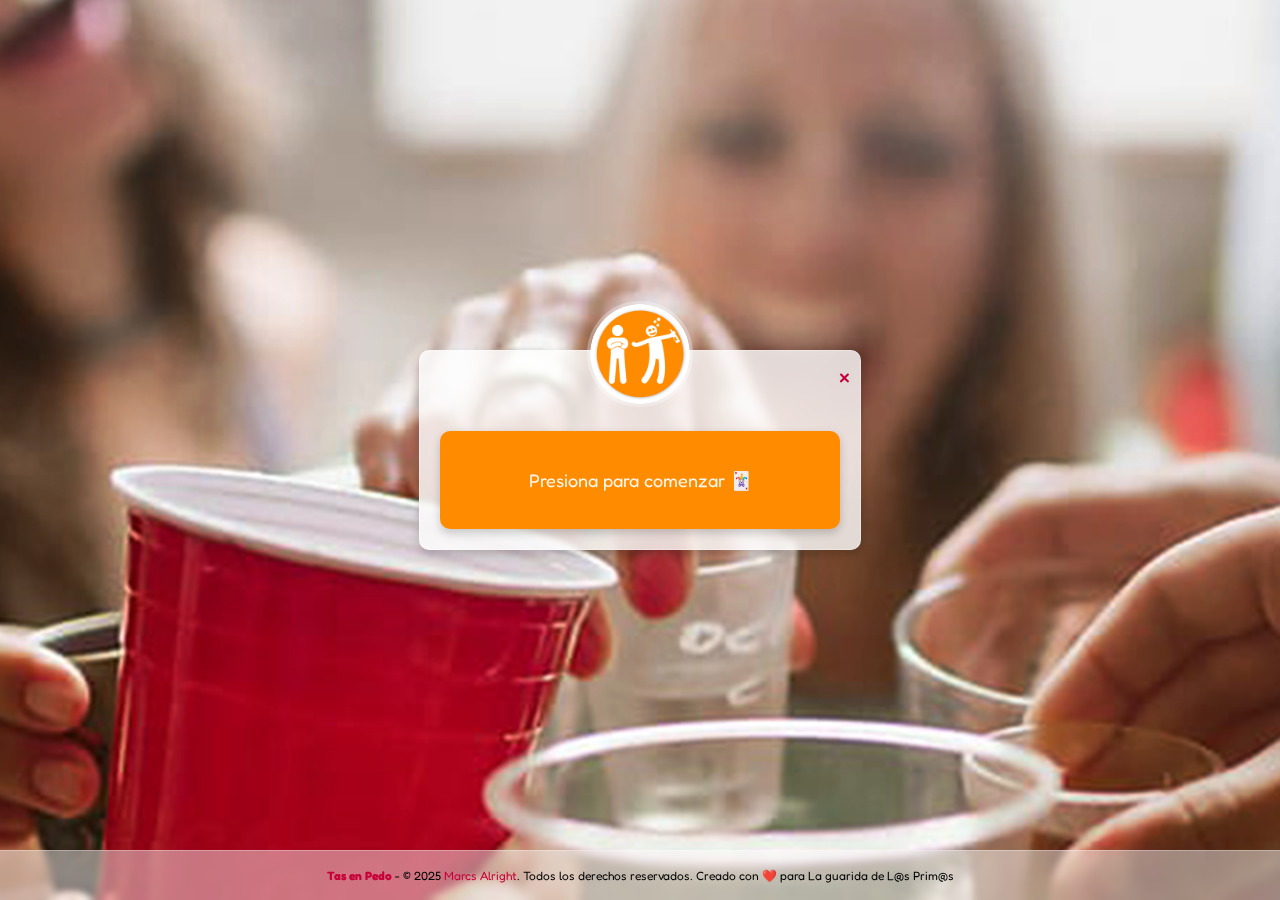
==== juego.html @ 1479e1e6 "Primer commit: Subiendo el proyecto Tas en Pedo" ====
<!DOCTYPE html>
<html lang="es">
<head>
    <meta charset="UTF-8">
    <meta name="viewport" content="width=device-width, initial-scale=1.0, maximum-scale=1.0, user-scalable=no">
    <title>Tas en Pedo - Juego</title>
    <link rel="stylesheet" href="styles.css">
    <link href="https://fonts.googleapis.com/css2?family=Fredoka:wght@400;600&display=swap" rel="stylesheet">
</head>
<body>
    <div class="main-container">
        <div class="content content-juego">
            <!-- Botón de cierre (X) -->
            <span id="close-juego" class="close-juego">&times;</span>
            <!-- Contenedor del logo -->
            <div class="logo-container">
                <img src="logo.webp" alt="Logo" class="logo">
            </div>
            <!-- Sección del Juego -->
            <div id="juego">
                <div id="carta" onclick="voltearCarta()">
                    <p id="mensajeCarta">Presiona para comenzar 🃏</p>
                </div>
                <div id="retoCarta" style="display:none;">
                    <p id="jugadorActual"></p>
                    <p id="reto"></p>
                    <p id="castigo"></p>
                    <div id="temporizador-container">
                        <div id="corazon">
                            <img src="corazon.webp" alt="Corazón">
                        </div>
                        <div id="cuenta-regresiva">00:00</div>
                    </div>
                    <audio id="latido-audio" loop>
                        <source src="latido.mp3" type="audio/mpeg">
                    </audio>
                    <audio id="alarma-audio">
                        <source src="alarma.mp3" type="audio/mpeg">
                    </audio>
                    <div id="botones-temporizador">
                        <button id="iniciar-temporizador" class="boton-temporizador">Comenzar</button>
                        <button id="reiniciar-temporizador" class="boton-temporizador">Reiniciar</button>
                    </div>
                    <div style="display: flex; justify-content: center; gap: 10px;">
                        <button class="boton-navegacion" onclick="siguienteJugador()">&gt;</button>
                    </div>
                </div>
            </div>
        </div>
    </div>

    <!-- Popup de presentación -->
    <div id="popup-presentacion" class="popup">
        <div class="popup-content">
            <span id="close-presentacion" class="close-popup">&times;</span>
            <div class="logo-container" style="margin-top: 20px;">
                <img src="perfil.webp" alt="Marcs Alright" class="logo" style="border: 3px solid #C70039;">
            </div>
            <h2 style="margin-top: 80px;">👋 ¿¡Que onda!? Soy Marcs Alright</h2>
            <div class="popup-text">
                <p>🎨 Creador de "Tas en Pedo"</p>
                <p>📍 Amante de la buena vibra, las juntadas y las noches que terminan con anécdotas épicas.</p>
                <p>Me encanta crear cosas que hagan que la gente se ría, se conecte y termine contando historias que empiezan con "no sabés lo que pasó esa noche...". "Tas en Pedo" nació en una de esas ideas locas que surgen entre juntadas, risas, alcohol y humo, con ganas de sumar más chispa a las previas y fiestas.</p>
                <p>🍻 Cuando no estoy inventando juegos</p>
                <ul>
                    <li>Me gusta organizar salidas, fiestas y armar planes espontáneos.</li>
                    <li>Siempre estoy craneando nuevas formas de pasarla bien con la gente que me rodea.</li>
                    <li>También me copa el mundo del sonido y la música, así que de vez en cuando me vas a ver toqueteando perillas o ajustando algo para que suene perfecto.</li>
                </ul>
                <p>✨ Creo firmemente que las mejores cosas pasan cuando se juntan las personas correctas y la noche fluye sola.</p>
                <p>Así que, si te cruzás mi nombre por la app, ya sabés quién está detrás de todo esto. ¡Nos vemos en la próxima ronda!</p>
                <p>____</p>
                <p>👀 PD: La foto que ves por acá es prueba de que siempre estoy listo para un buen momento.</p>
                <p>📸 Instagram: @marcs.alright</p>
            </div>
        </div>
    </div>

    <!-- Pie de página con créditos y nombre del juego -->
    <footer class="footer">
        <p><strong>Tas en Pedo</strong> - © 2025 <a href="#" id="marcs-link" class="footer-link">Marcs Alright</a>. Todos los derechos reservados. Creado con ❤️ para La guarida de L@s Prim@s</p>
    </footer>

    <!-- Scripts -->
    <script src="retos.js"></script>
    <script src="frases.js"></script>
    <script src="juego.js"></script>

    <script>
        document.getElementById('marcs-link').addEventListener('click', function(event) {
            event.preventDefault();
            document.getElementById('popup-presentacion').style.display = 'flex';
        });

        document.getElementById('close-presentacion').addEventListener('click', function() {
            document.getElementById('popup-presentacion').style.display = 'none';
        });

        window.addEventListener('click', function(event) {
            if (event.target === document.getElementById('popup-presentacion')) {
                document.getElementById('popup-presentacion').style.display = 'none';
            }
        });
    </script>
</body>
</html>
---- styles.css ----
/* Importar la fuente Fredoka con pesos ajustables */
@import url('https://fonts.googleapis.com/css2?family=Fredoka:wght@400;600&display=swap');

/* Establece el tamaño de la pantalla para que coincida con la relación 9:16 */
html, body {
    margin: 0;
    padding: 0;
    width: 100%;
    height: 100%;
    overflow: hidden; /* Evita el scroll en la página */
    display: flex;
    justify-content: center;
    align-items: center;
    background-image: url('fnd.webp');
    background-size: cover; /* Asegura que la imagen cubra toda la pantalla */
    background-position: center; /* Centra la imagen */
    background-attachment: fixed; /* Fija la imagen para que no haga scroll */
    font-family: 'Fredoka', sans-serif; /* Aplicar la fuente Fredoka */
    font-weight: 400; /* Peso normal (no negrita) */
}

/* Contenedor principal que envuelve el contenido y el botón "Cómo jugar" */
.main-container {
    text-align: center; /* Centra todo el contenido */
    width: 100%; /* Ocupa todo el ancho disponible */
    max-width: 90%; /* Limita el ancho máximo */
    display: flex;
    flex-direction: column;
    align-items: center; /* Centra horizontalmente */
    margin: 0; /* Asegura que no haya márgenes adicionales */
}

/* Contenedor translúcido para el registro de jugadores (opacidad original) */
.content-registro {
    text-align: center;
    color: black;
    background-color: rgba(255, 255, 255, 0.8); /* Opacidad aumentada (80%) */
    backdrop-filter: blur(3px);
    padding: 20px;
    border-radius: 10px;
    box-shadow: 0 4px 10px rgba(0, 0, 0, 0.2);
    width: 100%;
    max-width: 400px;
    border: 1px solid rgba(255, 255, 255, 0.3);
    position: relative;
    margin: 0 auto;
}

/* Contenedor translúcido para el modo juego (menos translúcido, más opaco) */
.content-juego {
    text-align: center;
    color: black;
    background-color: rgba(255, 255, 255, 0.8); /* Menos translúcido (80% opacidad) */
    backdrop-filter: blur(3px);
    padding: 20px;
    border-radius: 10px;
    box-shadow: 0 4px 10px rgba(0, 0, 0, 0.2);
    width: 100%;
    max-width: 400px;
    border: 1px solid rgba(255, 255, 255, 0.3);
    position: relative;
    margin: 0 auto;
}

/* Contenedor del logo */
.logo-container {
    position: absolute; /* Posiciona el logo fuera del flujo normal */
    top: -50px; /* Mueve el logo hacia arriba, la mitad fuera de la caja */
    left: 50%; /* Centra el logo horizontalmente */
    transform: translateX(-50%); /* Ajusta el centrado */
}

/* Estilos del logo */
.logo {
    width: 100px; /* Ajusta el tamaño del logo */
    height: 100px;
    border-radius: 50%; /* Hace que el logo sea circular */
    border: 3px solid rgba(255, 255, 255, 0.3); /* Borde sutil para el logo */
    object-fit: cover; /* Asegura que la imagen se ajuste correctamente */
}

/* Estilos para el título */
h1 {
    margin-top: 65px; /* Margen superior para separar el título del logo */
    font-size: 24px; /* Tamaño de la fuente */
    color: #C70039; /* Color del título */
    font-family: 'Fredoka', sans-serif; /* Aplicar la fuente Fredoka */
    font-weight: 600; /* Peso semi-negrita */
}

/* Estilos para el campo de texto */
.username-input {
    width: 80%; /* Ancho del campo de texto */
    padding: 10px; /* Espaciado interno */
    margin-top: 15px; /* Margen superior para separarlo del título */
    border: 1px solid rgba(0, 0, 0, 0.3); /* Borde sutil */
    border-radius: 5px; /* Bordes redondeados */
    font-size: 16px; /* Tamaño de la fuente */
    background-color: rgba(255, 255, 255, 0.8); /* Fondo semi-transparente */
    backdrop-filter: blur(2px); /* Efecto de desenfoque */
    box-shadow: 0 2px 5px rgba(0, 0, 0, 0.1); /* Sombra suave */
    outline: none; /* Elimina el borde de enfoque predeterminado */
    text-align: center; /* Centra el texto dentro del campo */
    font-family: 'Fredoka', sans-serif; /* Aplicar la fuente Fredoka */
    font-weight: 400; /* Peso normal (no negrita) */
}

.username-input::placeholder {
    color: rgba(0, 0, 0, 0.5); /* Color del texto de placeholder */
}

/* Estilos para el botón "Sumar" */
.sumar-button {
    width: 80%; /* Ancho del botón */
    padding: 10px; /* Espaciado interno */
    margin-top: 15px; /* Margen superior para separarlo del campo de texto */
    border: none; /* Sin borde */
    border-radius: 5px; /* Bordes redondeados */
    font-size: 16px; /* Tamaño de la fuente */
    background-color: orange; /* Color de fondo naranja */
    color: white; /* Color del texto */
    cursor: pointer; /* Cambia el cursor al pasar sobre el botón */
    box-shadow: 0 2px 5px rgba(0, 0, 0, 0.2); /* Sombra suave */
    transition: background-color 0.3s ease; /* Transición suave al pasar el mouse */
    font-family: 'Fredoka', sans-serif; /* Aplicar la fuente Fredoka */
    font-weight: 400; /* Peso normal (no negrita) */
}

.sumar-button:hover {
    background-color: darkorange; /* Cambia el color al pasar el mouse */
}

/* Estilos para la lista de jugadores */
.lista-jugadores {
    background-color: rgba(255, 255, 255, 0.8); /* Fondo semi-transparente */
    margin-top: 20px; /* Margen superior para separar la lista del botón "A jugar" */
    padding: 15px;
    border-radius: 5px; /* Bordes redondeados */
    box-shadow: 0 2px 5px rgba(0, 0, 0, 0.1); /* Sombra suave */
    width: 80%; /* Ancho de la lista */
    margin-left: auto;
    margin-right: auto;
    max-height: 200px; /* Altura máxima para evitar que crezca demasiado */
    overflow-y: auto; /* Scroll vertical si hay muchos nombres */
}

/* Estilos para la barra de desplazamiento (WebKit: Chrome, Safari, Edge) */
.lista-jugadores::-webkit-scrollbar {
    width: 10px; /* Ancho de la barra de desplazamiento */
}

.lista-jugadores::-webkit-scrollbar-track {
    background: rgba(0, 0, 0, 0.1); /* Color de fondo de la pista */
    border-radius: 5px; /* Bordes redondeados */
}

.lista-jugadores::-webkit-scrollbar-thumb {
    background: #C70039; /* Color de la barra de desplazamiento */
    border-radius: 5px; /* Bordes redondeados */
}

.lista-jugadores::-webkit-scrollbar-thumb:hover {
    background: #900C3F; /* Color de la barra de desplazamiento al pasar el mouse */
}

/* Estilos para la barra de desplazamiento (Firefox) */
.lista-jugadores {
    scrollbar-width: thin; /* Ancho de la barra de desplazamiento */
    scrollbar-color: #C70039 rgba(0, 0, 0, 0.1); /* Color de la barra y de la pista */
}

/* Estilos para cada jugador en la lista */
.jugador-item {
    display: flex;
    justify-content: space-between;
    align-items: center;
    margin: 5px 0; /* Espacio entre los nombres */
    font-family: 'Fredoka', sans-serif; /* Aplicar la fuente Fredoka */
    font-weight: 400; /* Peso normal (no negrita) */
    opacity: 0; /* Inicialmente invisible para la animación */
    transform: translateY(-20px); /* Inicialmente desplazado hacia arriba */
    transition: opacity 0.5s ease, transform 0.5s ease; /* Transición suave */
}

.jugador-item.visible {
    opacity: 1; /* Hace visible el elemento */
    transform: translateY(0); /* Restablece la posición */
}

/* Estilos para el botón de cancelación (eliminar) */
.cancelar-button {
    background-color: #C70039; /* Color de fondo #C70039 */
    color: white; /* Color del texto */
    border: none; /* Sin borde */
    border-radius: 5px; /* Bordes redondeados */
    padding: 5px 10px; /* Espaciado interno */
    cursor: pointer; /* Cambia el cursor al pasar sobre el botón */
    font-family: 'Fredoka', sans-serif; /* Aplicar la fuente Fredoka */
    font-weight: 400; /* Peso normal (no negrita) */
    transition: background-color 0.3s ease; /* Transición suave al pasar el mouse */
}

.cancelar-button:hover {
    background-color: #900C3F; /* Cambia el color al pasar el mouse */
}

/* Estilos para el botón "A jugar" */
.a-jugar-button {
    width: 80%; /* Ancho del botón */
    padding: 10px; /* Espaciado interno */
    margin-top: 15px; /* Margen superior para separarlo del botón "Sumar" */
    border: none; /* Sin borde */
    border-radius: 5px; /* Bordes redondeados */
    font-size: 16px; /* Tamaño de la fuente */
    background-color: #C70039; /* Color de fondo #C70039 */
    color: white; /* Color del texto */
    cursor: pointer; /* Cambia el cursor al pasar sobre el botón */
    box-shadow: 0 2px 5px rgba(0, 0, 0, 0.2); /* Sombra suave */
    transition: background-color 0.3s ease; /* Transición suave al pasar el mouse */
    font-family: 'Fredoka', sans-serif; /* Aplicar la fuente Fredoka */
    font-weight: 400; /* Peso normal (no negrita) */
    display: block; /* Asegura que el botón esté centrado */
    margin-left: auto;
    margin-right: auto;
}

.a-jugar-button:hover {
    background-color: #900C3F; /* Cambia el color al pasar el mouse */
}

.como-jugar-button {
    padding: 5px 15px; /* Reducimos el padding vertical y aumentamos el horizontal */
    margin-top: 10px; /* Margen superior para separarlo del cuadro translúcido */
    border: none; /* Sin borde */
    border-radius: 5px; /* Bordes redondeados */
    font-size: 14px; /* Tamaño de la fuente */
    background-color: #C70039; /* Color de fondo #C70039 */
    color: white; /* Color del texto */
    cursor: pointer; /* Cambia el cursor al pasar sobre el botón */
    box-shadow: 0 2px 5px rgba(0, 0, 0, 0.2); /* Sombra suave */
    transition: background-color 0.3s ease; /* Transición suave al pasar el mouse */
    font-family: 'Fredoka', sans-serif; /* Aplicar la fuente Fredoka */
    font-weight: 400; /* Peso normal (no negrita) */
    display: inline-block; /* Ajusta el ancho al contenido */
    width: auto; /* Ancho automático basado en el contenido */
}

.como-jugar-button:hover {
    background-color: #900C3F; /* Cambia el color al pasar el mouse */
}

/* Estilos para el popup */
.popup {
    display: none; /* Oculta el popup por defecto */
    position: fixed; /* Fija el popup en la pantalla */
    top: 0;
    left: 0;
    width: 100%;
    height: 100%;
    background-color: rgba(0, 0, 0, 0.5); /* Fondo oscuro semi-transparente */
    justify-content: center;
    align-items: center;
    z-index: 1000; /* Asegura que el popup esté por encima de todo */
}

.popup-content {
    background-color: white; /* Fondo blanco */
    padding: 20px;
    border-radius: 10px; /* Bordes redondeados */
    box-shadow: 0 4px 10px rgba(0, 0, 0, 0.2); /* Sombra suave */
    max-width: 90%; /* Ancho máximo del popup */
    width: 400px; /* Ancho fijo del popup */
    position: relative;
}

.close-popup {
    position: absolute;
    top: 10px;
    right: 10px;
    font-size: 24px;
    cursor: pointer;
    color: #C70039; /* Color del botón de cerrar */
}

.close-popup:hover {
    color: #900C3F; /* Cambia el color al pasar el mouse */
}

.popup-content h2 {
    color: #C70039; /* Color del título */
    font-family: 'Fredoka', sans-serif; /* Aplicar la fuente Fredoka */
    font-weight: 600; /* Peso semi-negrita */
    margin-bottom: 15px; /* Espacio inferior */
}

.popup-content p {
    font-family: 'Fredoka', sans-serif; /* Aplicar la fuente Fredoka */
    font-weight: 400; /* Peso normal (no negrita) */
    color: black; /* Color del texto */
}

.popup-content ul {
    list-style-type: disc; /* Estilo de viñetas */
    padding-left: 20px; /* Espacio para las viñetas */
}

.popup-content li {
    font-family: 'Fredoka', sans-serif; /* Aplicar la fuente Fredoka */
    font-weight: 400; /* Peso normal (no negrita) */
    color: black; /* Color del texto */
    margin-bottom: 10px; /* Espacio entre elementos de la lista */
}

/* Estilos para el pie de página */
.footer {
    position: fixed; /* Fija el pie de página en la parte inferior */
    bottom: 0; /* Lo coloca en la parte inferior */
    width: 100%; /* Ancho completo */
    text-align: center; /* Centra el texto */
    padding: 5px 0; /* Espaciado interno reducido */
    background-color: rgba(255, 255, 255, 0.45); /* Fondo semi-transparente */
    backdrop-filter: blur(3px); /* Efecto de desenfoque */
    border-top: 1px solid rgba(255, 255, 255, 0.3); /* Borde sutil en la parte superior */
    font-family: 'Fredoka', sans-serif; /* Aplicar la fuente Fredoka */
    font-weight: 400; /* Peso normal (no negrita) */
    color: black; /* Color del texto */
    font-size: 12px; /* Tamaño de fuente más pequeño */
}

/* Estilos para el nombre del juego en el pie de página */
.footer strong {
    color: #C70039; /* Color del nombre del juego */
}

/* Estilos para el enlace en el pie de página */
.footer-link {
    color: #C70039; /* Color del enlace */
    text-decoration: none; /* Quita el subrayado */
    transition: color 0.3s ease; /* Transición suave al pasar el mouse */
}

.footer-link:hover {
    color: #900C3F; /* Cambia el color al pasar el mouse */
}

/* Estilos para el popup de castigos */
#popup-castigos {
    position: fixed;
    top: 0;
    left: 0;
    width: 100%;
    height: 100%;
    background-color: rgba(0, 0, 0, 0.5);
    display: flex;
    justify-content: center;
    align-items: center;
    z-index: 1000;
}

#popup-castigos .popup-content {
    background-color: white;
    padding: 20px;
    border-radius: 10px;
    box-shadow: 0 4px 10px rgba(0, 0, 0, 0.2);
    width: 90%; /* Mismo ancho que el contenedor principal */
    max-width: 400px; /* Limita el ancho máximo */
    position: relative;
}

#popup-castigos textarea {
    width: calc(100% - 40px); /* Ajusta el ancho restando el padding */
    height: 100px;
    margin: 0 20px 10px 20px; /* Margen reducido */
    padding: 10px;
    border-radius: 5px;
    border: 1px solid rgba(0, 0, 0, 0.3);
    font-family: 'Fredoka', sans-serif;
    font-weight: 400;
    resize: vertical; /* Permite redimensionar solo verticalmente */
}

#popup-castigos button {
    margin-top: 15px;
    padding: 10px 20px;
    border: none;
    border-radius: 5px;
    background-color: #C70039;
    color: white;
    cursor: pointer;
    font-family: 'Fredoka', sans-serif;
    font-weight: 400;
    transition: background-color 0.3s ease;
    width: calc(100% - 40px); /* Ajusta el ancho restando el padding */
    margin-left: 20px; /* Mismo margen que el textarea */
    margin-right: 20px; /* Mismo margen que el textarea */
}

#popup-castigos button:hover {
    background-color: #900C3F;
}

/* Estilos para la carta del juego */
#carta {
    background-color: darkorange; /* Fondo darkorange para la carta */
    padding: 20px; /* Espaciado interno */
    border-radius: 10px; /* Bordes redondeados */
    box-shadow: 0 4px 10px rgba(0, 0, 0, 0.2); /* Sombra suave */
    cursor: pointer; /* Cambia el cursor al pasar sobre la carta */
    text-align: center; /* Centra el texto */
    margin-top: 60px; /* Margen superior para evitar superposición con el logo */
    color: #fff6eb; /* Color del texto */
}

/* Estilos para la carta de retos */
#retoCarta {
    background-color: darkorange; /* Fondo darkorange para la carta */
    padding: 20px; /* Espaciado interno */
    border-radius: 10px; /* Bordes redondeados */
    box-shadow: 0 4px 10px rgba(0, 0, 0, 0.2); /* Sombra suave */
    text-align: center; /* Centra el texto */
    margin-top: 60px; /* Margen superior para evitar superposición con el logo */
    color: #fff6eb; /* Color del texto */
}

/* Estilos para el mensaje dentro de la carta */
#mensajeCarta {
    font-size: 18px; /* Tamaño de la fuente */
    font-family: 'Fredoka', sans-serif; /* Aplicar la fuente Fredoka */
    font-weight: 400; /* Peso normal (no negrita) */
}

/* Estilos para el texto dentro de la carta de retos */
#retoCarta p {
    font-size: 18px; /* Tamaño de la fuente */
    font-family: 'Fredoka', sans-serif; /* Aplicar la fuente Fredoka */
    font-weight: 400; /* Peso normal (no negrita) */
    color: #fff6eb; /* Color del texto */
}

/* Estilos para los botones de navegación (Anterior y Siguiente) */
.boton-navegacion {
    width: 40px; /* Ancho del botón */
    height: 40px; /* Altura del botón */
    border: none; /* Sin borde */
    border-radius: 5px; /* Bordes redondeados */
    background-color: #00be29; /* Color de fondo */
    color: #fff6eb; /* Color del texto */
    font-size: 20px; /* Tamaño de la fuente */
    cursor: pointer; /* Cambia el cursor al pasar sobre el botón */
    display: flex;
    justify-content: center;
    align-items: center;
    transition: background-color 0.3s ease; /* Transición suave al pasar el mouse */
    margin: 5px; /* Margen entre los botones */
}

.boton-navegacion:hover {
    background-color: #009e23; /* Cambia el color al pasar el mouse */
}

/* Estilos para el corazón latiente */
#corazon img {
    width: 50px;
    height: 50px;
    animation: latir 1s infinite paused; /* Animación pausada inicialmente */
}

@keyframes latir {
    0% { transform: scale(1); }
    50% { transform: scale(1.2); }
    100% { transform: scale(1); }
}

#cuenta-regresiva {
    font-size: 24px;
    font-family: 'Fredoka', sans-serif;
    color: #C70039;
    margin-top: 10px;
}

#botones {
    margin-top: 20px;
    display: flex;
    justify-content: center;
    gap: 10px;
}

#iniciar-temporizador, #reiniciar-temporizador {
    padding: 10px 20px;
    border: none;
    border-radius: 5px;
    cursor: pointer;
    font-family: 'Fredoka', sans-serif;
    font-weight: 400;
    transition: background-color 0.3s ease;
}

#iniciar-temporizador {
    background-color: #00be29; /* Verde */
    color: white;
}

#reiniciar-temporizador {
    background-color: #C70039; /* Rojo */
    color: white;
}

#iniciar-temporizador:hover {
    background-color: #009e23; /* Verde oscuro */
}

#reiniciar-temporizador:hover {
    background-color: #900C3F; /* Rojo oscuro */
}

@keyframes latir {
    0% { transform: scale(1); }
    50% { transform: scale(1.2); }
    100% { transform: scale(1); }
}

#corazon img {
    width: 50px;
    height: 50px;
    animation: latir 1s infinite paused; /* Animación pausada inicialmente */
}

/* Estilos para el botón de cierre (X) en la sección de juego */
.close-juego {
    position: absolute;
    top: 10px;
    right: 10px;
    font-size: 24px;
    cursor: pointer;
    color: #C70039; /* Color del botón de cerrar */
    transition: color 0.3s ease;
}

.close-juego:hover {
    color: #900C3F; /* Cambia el color al pasar el mouse */
}

/* Estilos para el popup de confirmación */
#popup-confirmacion {
    position: fixed;
    top: 0;
    left: 0;
    width: 100%;
    height: 100%;
    background-color: rgba(0, 0, 0, 0.5);
    display: flex;
    justify-content: center;
    align-items: center;
    z-index: 1000;
}

#popup-confirmacion .popup-content {
    background-color: white;
    padding: 20px;
    border-radius: 10px;
    box-shadow: 0 4px 10px rgba(0, 0, 0, 0.2);
    width: 90%;
    max-width: 400px;
    position: relative;
}

#popup-confirmacion h2 {
    color: #C70039;
    font-family: 'Fredoka', sans-serif;
    font-weight: 600;
    text-align: center;
    margin-bottom: 20px;
}

#popup-confirmacion button {
    margin-top: 15px;
    padding: 10px 20px;
    border: none;
    border-radius: 5px;
    cursor: pointer;
    font-family: 'Fredoka', sans-serif;
    font-weight: 400;
    transition: background-color 0.3s ease;
    width: calc(50% - 10px);
}

#popup-confirmacion button:hover {
    opacity: 0.9;
}

#popup-confirmacion button:first-child {
    background-color: #C70039;
    color: white;
    margin-right: 5px;
}

#popup-confirmacion button:last-child {
    background-color: #00be29;
    color: white;
    margin-left: 5px;
}

/* Estilos para el texto dentro del popup de "Cómo jugar" */
.popup-text {
    max-height: 400px; /* Altura máxima del contenido del popup */
    overflow-y: auto; /* Barra de desplazamiento vertical */
    padding-right: 10px; /* Espacio para la barra de desplazamiento */
}

/* Estilos para la barra de desplazamiento (WebKit: Chrome, Safari, Edge) */
.popup-text::-webkit-scrollbar {
    width: 8px; /* Ancho de la barra de desplazamiento */
}

.popup-text::-webkit-scrollbar-track {
    background: rgba(0, 0, 0, 0.1); /* Color de fondo de la pista */
    border-radius: 5px; /* Bordes redondeados */
}

.popup-text::-webkit-scrollbar-thumb {
    background: #C70039; /* Color de la barra de desplazamiento */
    border-radius: 5px; /* Bordes redondeados */
}

.popup-text::-webkit-scrollbar-thumb:hover {
    background: #900C3F; /* Color de la barra de desplazamiento al pasar el mouse */
}

/* Estilos para la barra de desplazamiento (Firefox) */
.popup-text {
    scrollbar-width: thin; /* Ancho de la barra de desplazamiento */
    scrollbar-color: #C70039 rgba(0, 0, 0, 0.1); /* Color de la barra y de la pista */
}
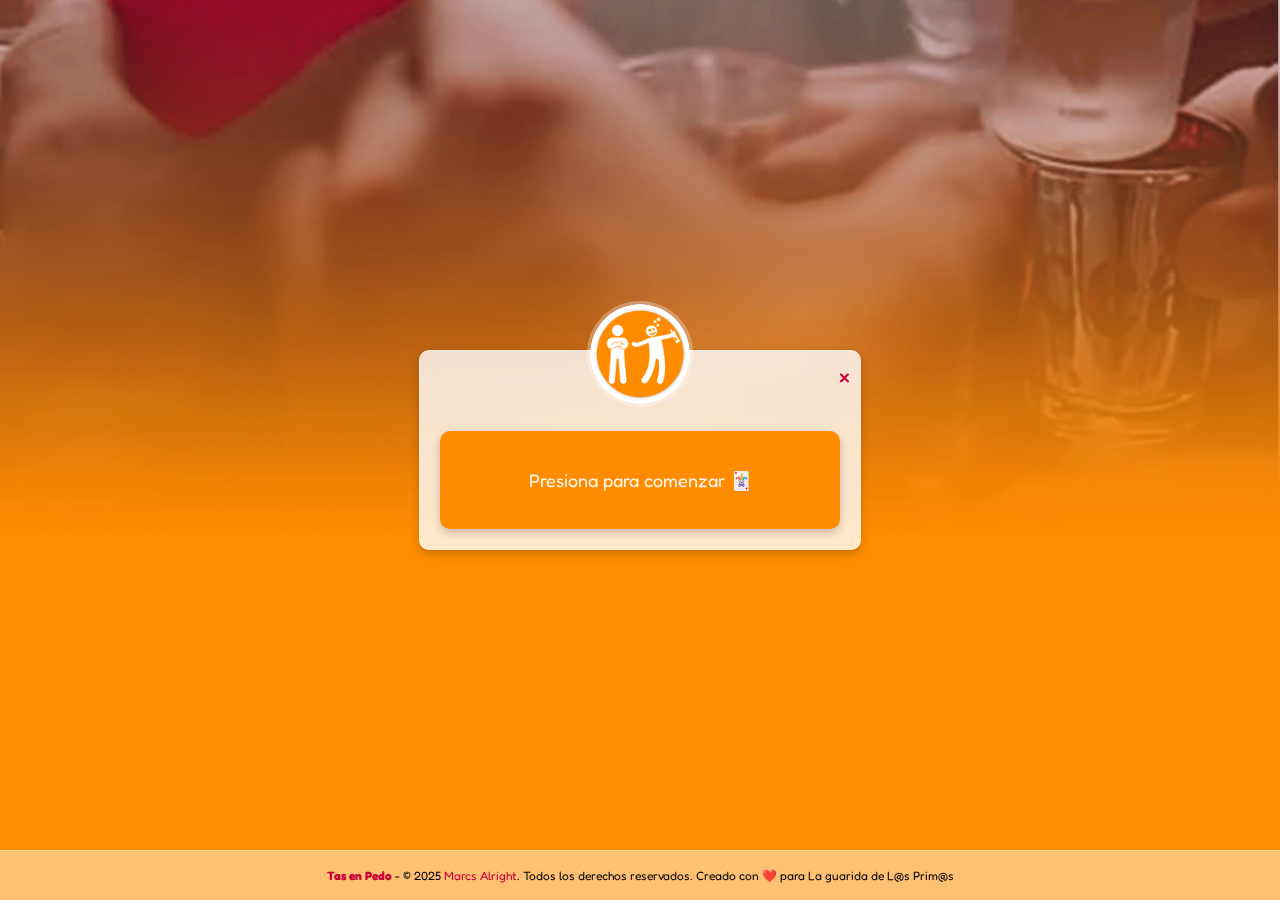
==== commit 7e7c835c: "Actualización del sitio web" ====
--- a/juego.html
+++ b/juego.html
@@ -26,13 +26,10 @@
                     <p id="reto"></p>
                     <p id="castigo"></p>
                     <div id="temporizador-container">
-                        <div id="corazon">
-                            <img src="corazon.webp" alt="Corazón">
-                        </div>
                         <div id="cuenta-regresiva">00:00</div>
                     </div>
-                    <audio id="latido-audio" loop>
-                        <source src="latido.mp3" type="audio/mpeg">
+                    <audio id="suspenso-audio">
+                        <source src="suspenso.mp3" type="audio/mpeg">
                     </audio>
                     <audio id="alarma-audio">
                         <source src="alarma.mp3" type="audio/mpeg">
--- a/styles.css
+++ b/styles.css
@@ -630,4 +630,30 @@
 .popup-text {
     scrollbar-width: thin; /* Ancho de la barra de desplazamiento */
     scrollbar-color: #C70039 rgba(0, 0, 0, 0.1); /* Color de la barra y de la pista */
+}
+
+/* Ajustes generales para pantallas pequeñas */
+@media (max-width: 600px) {
+    .content-registro, .content-juego {
+        width: 95%;
+        padding: 10px;
+    }
+
+    h1 {
+        font-size: 24px;
+    }
+
+    .sumar-button, .a-jugar-button {
+        width: 100%;
+        padding: 15px;
+    }
+
+    .lista-jugadores {
+        max-height: 30vh;
+    }
+
+    .logo {
+        width: 80px;
+        height: 80px;
+    }
 }